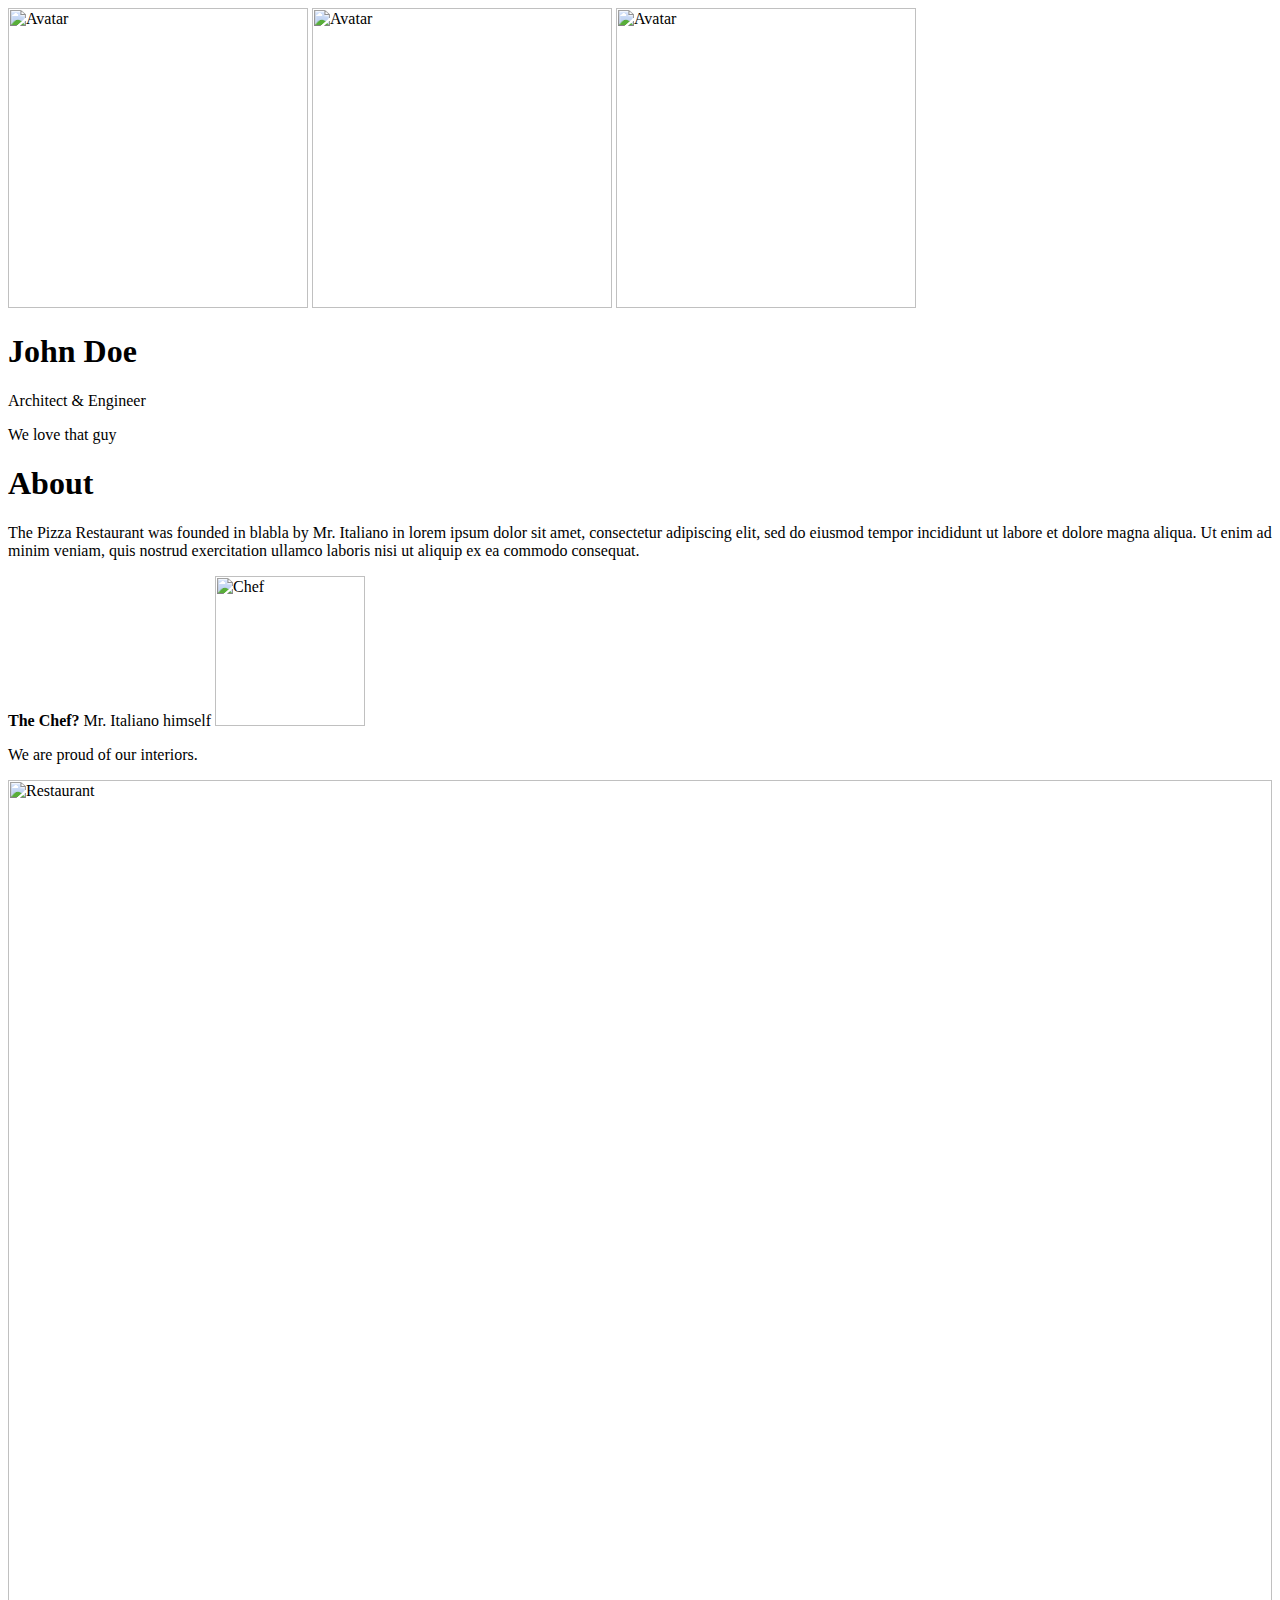
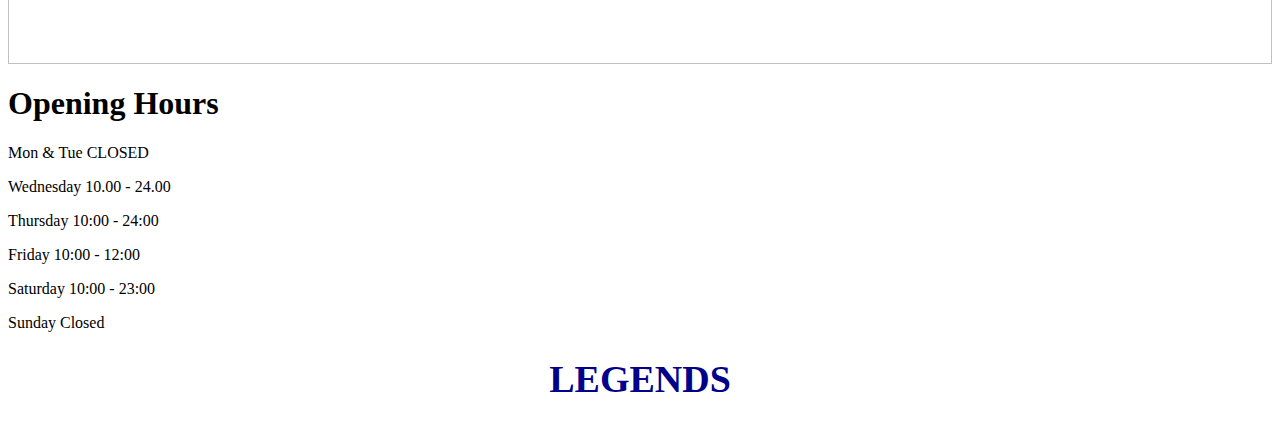
==== frame_3_center of landing page .html @ 006ca6c6 "Update frame_3_center of landing page .html" ====
<html>
    <link rel="stylesheet" href ="style_landing_p.css">
<meta name="viewport" content="width=device-width, initial-scale=1.0"> 

    <head><title>Frame-3</title></head>
    <body>
        <div class="flip-card">
            <div class="flip-card-inner">
              <div class="flip-card-front">
                <img src="img_avatar.png" alt="Avatar" style="width:300px;height:300px;">
                   <img src="img_avatar.png" alt="Avatar" style="width:300px;height:300px;">
                   <img src="img_avatar.png" alt="Avatar" style="width:300px;height:300px;">
              </div>
              <div class="flip-card-back">
                <h1>John Doe</h1>
                <p>Architect & Engineer</p>
                <p>We love that guy</p>
              </div>
            </div>
          </div>  
         <!-- About -->
        <div id="about" class="w3-container w3-red w3-grayscale w3-xlarge w3-padding-64">
        
        <h1 class="w3-center w3-jumbo">About</h1>
        
        <p>The Pizza Restaurant was founded in blabla by Mr. Italiano in lorem ipsum dolor sit amet, consectetur adipiscing elit, sed do eiusmod tempor incididunt ut labore et dolore magna aliqua. Ut enim ad minim veniam, quis nostrud exercitation ullamco laboris nisi ut aliquip ex ea commodo consequat.</p>
        
        <p><strong>The Chef?</strong> Mr. Italiano himself
        <img src="/w3images/chef.jpg" style="width:150px" class="w3-circle w3-right" alt="Chef"></p>
        
        <p>We are proud of our interiors.</p>
        <p class="w3-padding-16 w3-stretch">
        <img src="img_restaurant.jpg" style="width:100%" alt="Restaurant">
        </p>
        <h1><b>Opening Hours</b></h1>
        
        <div class="w3-row">
        <div class="w3-half">
        <p>Mon &amp; Tue CLOSED</p>
        <p>Wednesday 10.00 - 24.00</p>
        <p>Thursday 10:00 - 24:00</p>
        </div>
        <div class="w3-half">
        <p>Friday 10:00 - 12:00</p>
        <p>Saturday 10:00 - 23:00</p>
        <p>Sunday Closed</p>
        </div>
        </div>
        
        </div> <h1 style="font-size: 38; text-align: center; color: darkblue;">LEGENDS</h1>
   
    </body>
</html>
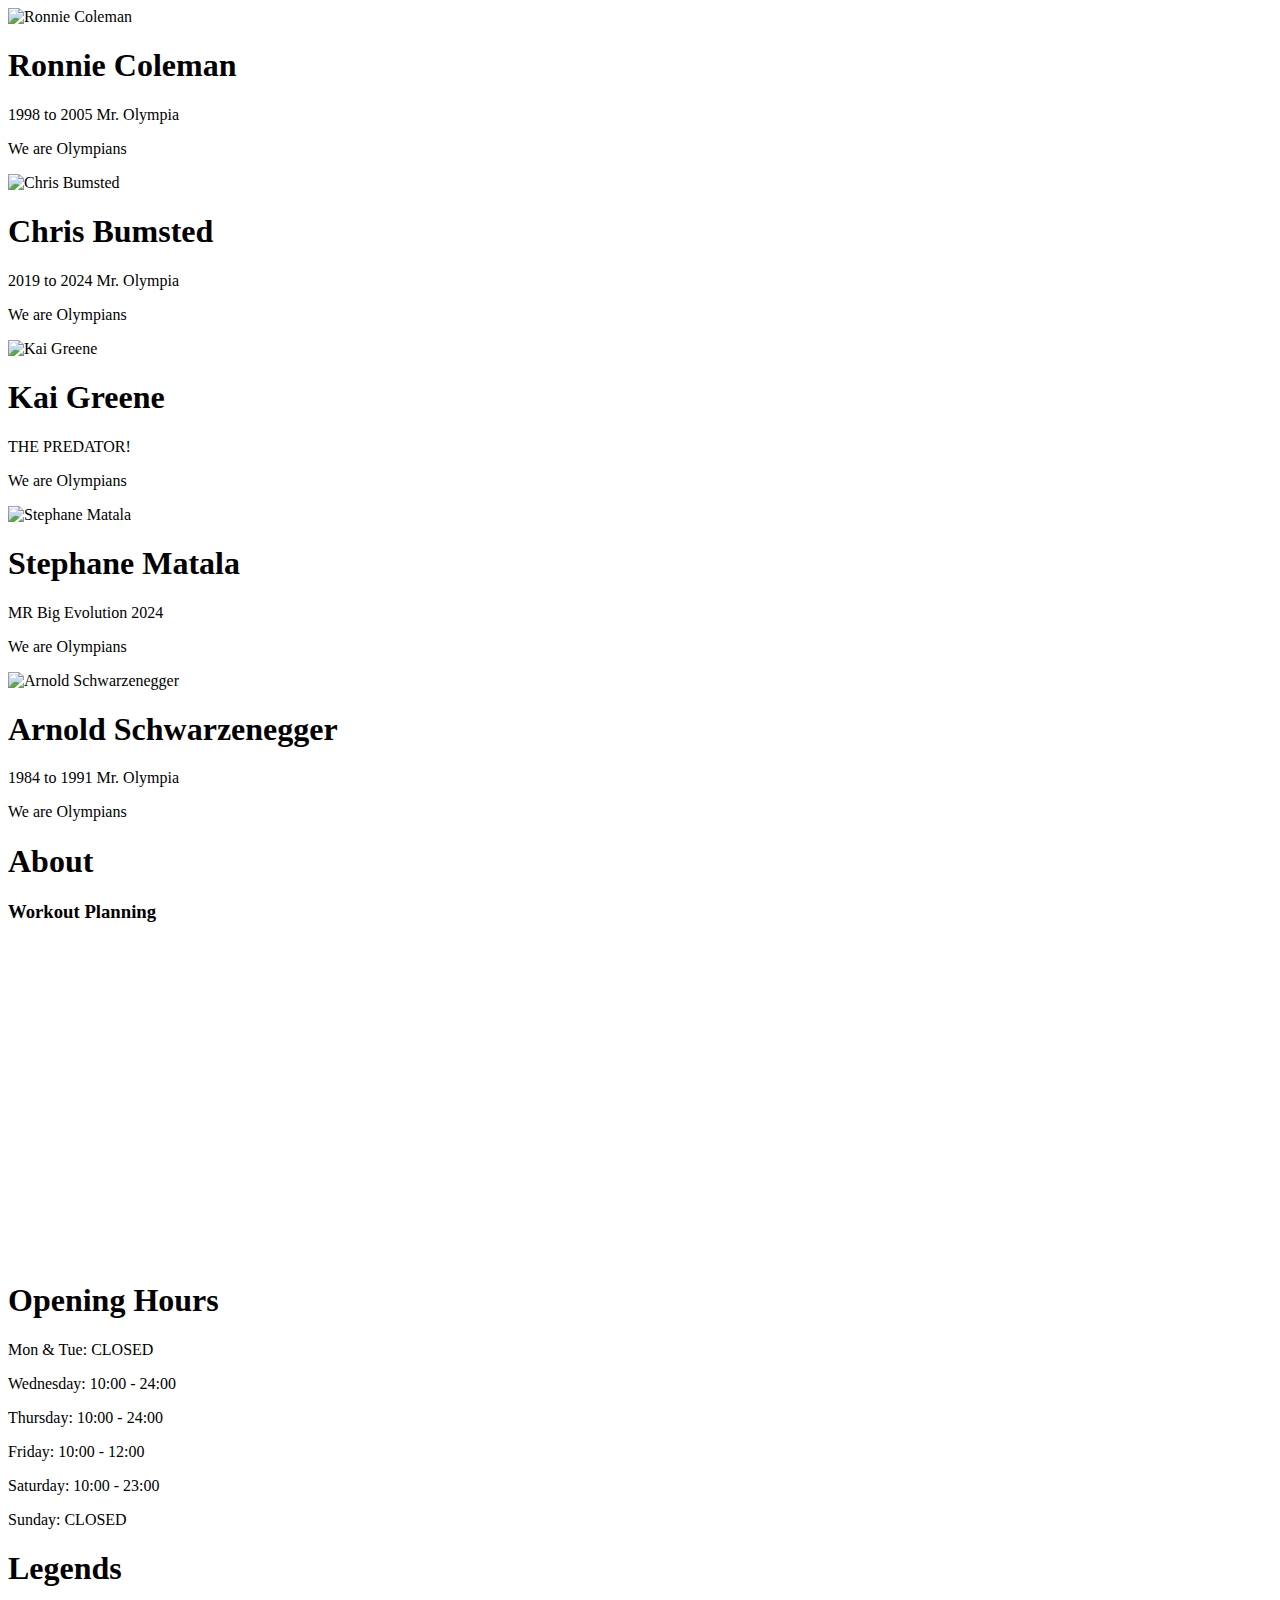
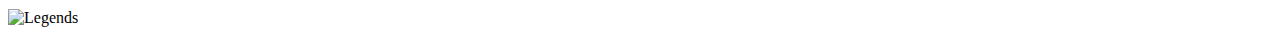
==== commit f245ce4b: "Update frame_3_center of landing page .html" ====
--- a/frame_3_center of landing page .html
+++ b/frame_3_center of landing page .html
@@ -1,53 +1,111 @@
-<html>
-    <link rel="stylesheet" href ="style_landing_p.css">
-<meta name="viewport" content="width=device-width, initial-scale=1.0"> 
-
-    <head><title>Frame-3</title></head>
-    <body>
+<!DOCTYPE html>
+<html lang="en">
+<head>
+    <meta charset="UTF-8">
+    <meta name="viewport" content="width=device-width, initial-scale=1.0">
+    <title>Frame-3</title>
+    <link rel="stylesheet" href="style_landing_p.css">
+</head>
+<body>
+    <!-- Flip Cards Section -->
+    <div class="flip-cards-container">
+        <!-- Ronnie Coleman -->
         <div class="flip-card">
             <div class="flip-card-inner">
-              <div class="flip-card-front">
-                <img src="img_avatar.png" alt="Avatar" style="width:300px;height:300px;">
-                   <img src="img_avatar.png" alt="Avatar" style="width:300px;height:300px;">
-                   <img src="img_avatar.png" alt="Avatar" style="width:300px;height:300px;">
-              </div>
-              <div class="flip-card-back">
-                <h1>John Doe</h1>
-                <p>Architect & Engineer</p>
-                <p>We love that guy</p>
-              </div>
+                <div class="flip-card-front">
+                    <img src="ronieco.jpg" alt="Ronnie Coleman" class="card-image">
+                </div>
+                <div class="flip-card-back">
+                    <h1>Ronnie Coleman</h1>
+                    <p>1998 to 2005 Mr. Olympia</p>
+                    <p>We are Olympians</p>
+                </div>
             </div>
-          </div>  
-         <!-- About -->
-        <div id="about" class="w3-container w3-red w3-grayscale w3-xlarge w3-padding-64">
+        </div>  
+
+        <!-- Chris Bumsted -->
+        <div class="flip-card">
+            <div class="flip-card-inner">
+                <div class="flip-card-front">
+                    <img src="cbum.jpg" alt="Chris Bumsted" class="card-image">
+                </div>
+                <div class="flip-card-back">
+                    <h1>Chris Bumsted</h1>
+                    <p>2019 to 2024 Mr. Olympia</p>
+                    <p>We are Olympians</p>
+                </div>
+            </div>
+        </div>  
+
+        <!-- Kai Greene -->
+        <div class="flip-card">
+            <div class="flip-card-inner">
+                <div class="flip-card-front">
+                    <img src="predator.jpg" alt="Kai Greene" class="card-image">
+                </div>
+                <div class="flip-card-back">
+                    <h1>Kai Greene</h1>
+                    <p>THE PREDATOR!</p>
+                    <p>We are Olympians</p>
+                </div>
+            </div>
+        </div>  
+
+        <!-- Stephane Matala -->
+        <div class="flip-card">
+            <div class="flip-card-inner">
+                <div class="flip-card-front">
+                    <img src="stephma.jpg" alt="Stephane Matala" class="card-image">
+                </div>
+                <div class="flip-card-back">
+                    <h1>Stephane Matala</h1>
+                    <p>MR Big Evolution 2024</p>
+                    <p>We are Olympians</p>
+                </div>
+            </div>
+        </div>  
+
+        <!-- Arnold Schwarzenegger -->
+        <div class="flip-card">
+            <div class="flip-card-inner">
+                <div class="flip-card-front">
+                    <img src="arnold.jpg" alt="Arnold Schwarzenegger" class="card-image">
+                </div>
+                <div class="flip-card-back">
+                    <h1>Arnold Schwarzenegger</h1>
+                    <p>1984 to 1991 Mr. Olympia</p>
+                    <p>We are Olympians</p>
+                </div>
+            </div>
+        </div>  
+    </div>
+
+    <!-- About Section -->
+    <div id="about" class="container">
+        <h1 class="section-title">About</h1>
+        <h3>Workout Planning</h3>
+        <p class="video-container">
+            <iframe width="560" height="315" src="https://www.youtube.com/embed/y9LSTeAZG1s?si=rjCpH0ttGIP5RuBL" 
+                title="YouTube video player" frameborder="0" allow="accelerometer; autoplay; clipboard-write; encrypted-media; gyroscope; picture-in-picture; web-share" 
+                referrerpolicy="strict-origin-when-cross-origin" allowfullscreen></iframe>
+        </p>
         
-        <h1 class="w3-center w3-jumbo">About</h1>
-        
-        <p>The Pizza Restaurant was founded in blabla by Mr. Italiano in lorem ipsum dolor sit amet, consectetur adipiscing elit, sed do eiusmod tempor incididunt ut labore et dolore magna aliqua. Ut enim ad minim veniam, quis nostrud exercitation ullamco laboris nisi ut aliquip ex ea commodo consequat.</p>
-        
-        <p><strong>The Chef?</strong> Mr. Italiano himself
-        <img src="/w3images/chef.jpg" style="width:150px" class="w3-circle w3-right" alt="Chef"></p>
-        
-        <p>We are proud of our interiors.</p>
-        <p class="w3-padding-16 w3-stretch">
-        <img src="img_restaurant.jpg" style="width:100%" alt="Restaurant">
-        </p>
-        <h1><b>Opening Hours</b></h1>
-        
-        <div class="w3-row">
-        <div class="w3-half">
-        <p>Mon &amp; Tue CLOSED</p>
-        <p>Wednesday 10.00 - 24.00</p>
-        <p>Thursday 10:00 - 24:00</p>
-        </div>
-        <div class="w3-half">
-        <p>Friday 10:00 - 12:00</p>
-        <p>Saturday 10:00 - 23:00</p>
-        <p>Sunday Closed</p>
-        </div>
+        <h1 class="section-title">Opening Hours</h1>
+        <div class="hours">
+            <div class="hours-column">
+                <p>Mon &amp; Tue: CLOSED</p>
+                <p>Wednesday: 10:00 - 24:00</p>
+                <p>Thursday: 10:00 - 24:00</p>
+            </div>
+            <div class="hours-column">
+                <p>Friday: 10:00 - 12:00</p>
+                <p>Saturday: 10:00 - 23:00</p>
+                <p>Sunday: CLOSED</p>
+            </div>
         </div>
         
-        </div> <h1 style="font-size: 38; text-align: center; color: darkblue;">LEGENDS</h1>
-   
-    </body>
+        <h1 class="section-title">Legends</h1>
+        <img src="kevinelev.jpg" alt="Legends" class="full-width-img">
+    </div>
+</body>
 </html>
